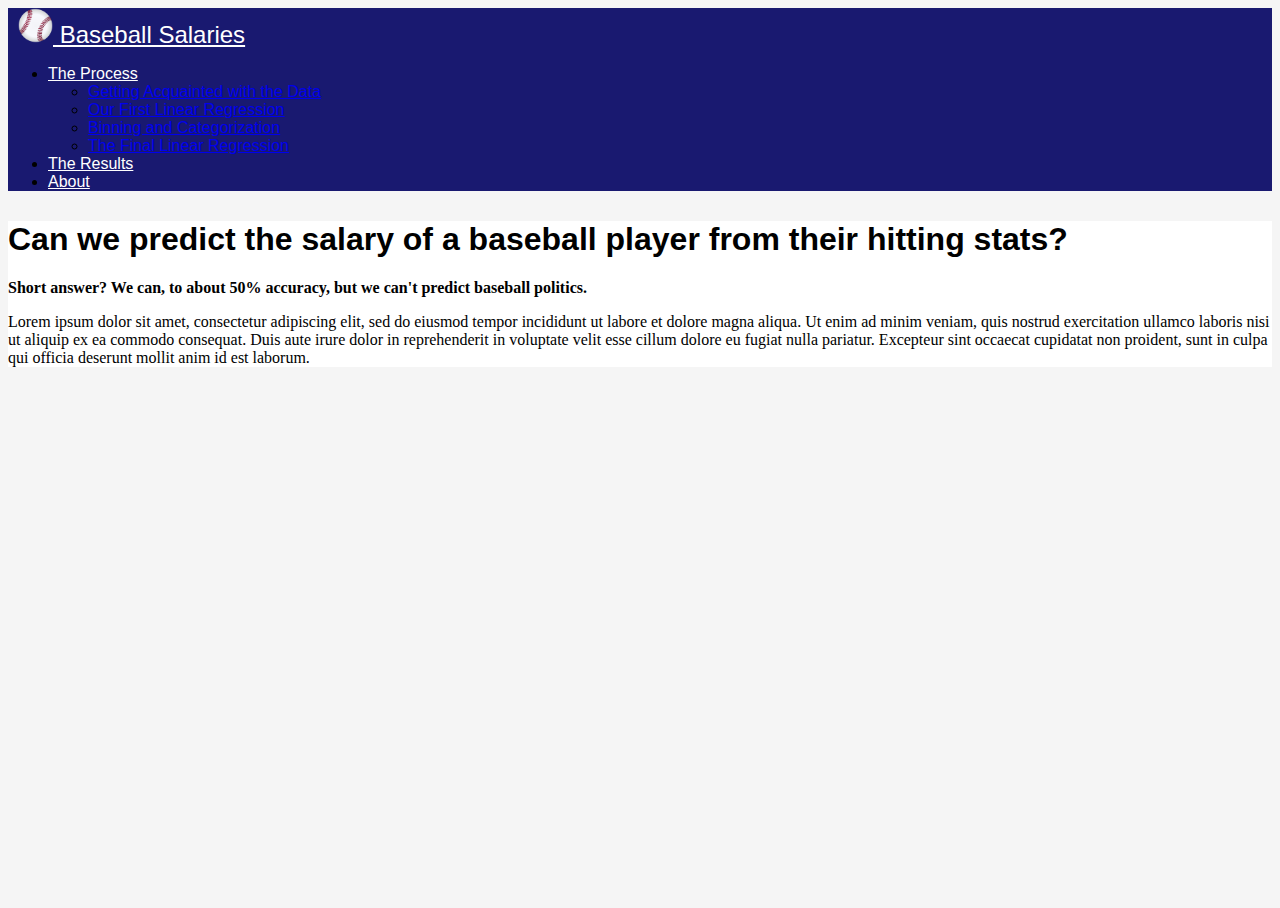
==== index.html @ 057a418a "Updated website pages" ====
<!DOCTYPE html>
<html lang="en">

<head>
    <meta charset="UTF-8">
    <title>Web Design Challenge</title>
    <!-- Set the viewport-->
    <meta name="viewport" content="width=device-width, initial-scale=1">
    <!-- Bootstrap stylesheet -->
    <link href="https://cdn.jsdelivr.net/npm/bootstrap@5.2.0/dist/css/bootstrap.min.css" rel="stylesheet" integrity="sha384-gH2yIJqKdNHPEq0n4Mqa/HGKIhSkIHeL5AyhkYV8i59U5AR6csBvApHHNl/vI1Bx" crossorigin="anonymous">
    <!-- my stylesheet  -->
    <link rel="stylesheet" href="static/css/stylesheet.css">
</head>
<body>
    <!-- navbar -->

      <nav class="navbar navbar-expand-lg">

        <a class="navbar-brand" href="#">
            <img src="static/images/baseball.png" width="35" height="35" alt="baseball">
            Baseball Salaries
        </a>

        <div class="collapse navbar-collapse" id="navbarSupportedContent">

            <ul class="navbar-nav me-auto mb-2 mb-lg-0">
            <li class="nav-item dropdown">
                <a class="nav-link dropdown-toggle" href="#" role="button" data-bs-toggle="dropdown" aria-expanded="false">The Process</a>
                <ul class="dropdown-menu">
                    <li><a class="dropdown-item" href="website_pages/data.html">Getting Acquainted with the Data</a></li>
                    <li><a class="dropdown-item" href="website_pages/linear_1.html">Our First Linear Regression</a></li>
                    <li><a class="dropdown-item" href="website_pages/categories.html">Binning and Categorization</a></li>
                    <li><a class="dropdown-item" href="website_pages/linear_2.html">The Final Linear Regression</a></li>
                </ul>
            </li>

            <li class="nav-item">
                <a class="nav-link" aria-current="page" href="website_pages/results.html">The Results</a>
            </li>

            <li class="nav-item">
                <a class="nav-link" href="website_pages/about.html">About</a>
            </li>
            </ul>
        </div>
    </nav>
    <!-- end navbar -->
    <div class="container">
    <div class="row top-buffer">
        <div class="col-12">
            <h1>Can we predict the salary of a baseball player from their hitting stats?</h1>
        </div>
    </div>
    <div class="row">
        <div class="col-12">
            <p>
                <b>Short answer? We can, to about 50% accuracy, but we can't predict baseball politics.</b>
            </p>
            <p>

            </p>
            <p>
                Lorem ipsum dolor sit amet, consectetur adipiscing elit, sed do eiusmod tempor incididunt ut labore et dolore magna aliqua. Ut enim ad minim veniam, quis nostrud exercitation ullamco laboris nisi ut aliquip ex ea commodo consequat. Duis aute irure dolor in reprehenderit in voluptate velit esse cillum dolore eu fugiat nulla pariatur. Excepteur sint occaecat cupidatat non proident, sunt in culpa qui officia deserunt mollit anim id est laborum.
            </p>
        </div>
    </div>
    <div class="row">
        <div class="col-2">
            <!-- padding -->
        </div>
        <div class="col-10">
            <!-- tableau viz -->
            <div class='tableauPlaceholder' id='viz1669770055080' style='position: relative'><noscript><a href='#'><img alt='Average Adjusted Salary, by League 1985 - 2016 ' src='https:&#47;&#47;public.tableau.com&#47;static&#47;images&#47;Ba&#47;BaseballSalaryAnalysis_16696684521540&#47;salarybyleague&#47;1_rss.png' style='border: none' /></a></noscript><object class='tableauViz'  style='display:none;'><param name='host_url' value='https%3A%2F%2Fpublic.tableau.com%2F' /> <param name='embed_code_version' value='3' /> <param name='site_root' value='' /><param name='name' value='BaseballSalaryAnalysis_16696684521540&#47;salarybyleague' /><param name='tabs' value='no' /><param name='toolbar' value='yes' /><param name='static_image' value='https:&#47;&#47;public.tableau.com&#47;static&#47;images&#47;Ba&#47;BaseballSalaryAnalysis_16696684521540&#47;salarybyleague&#47;1.png' /> <param name='animate_transition' value='yes' /><param name='display_static_image' value='yes' /><param name='display_spinner' value='yes' /><param name='display_overlay' value='yes' /><param name='display_count' value='yes' /><param name='language' value='en-US' /><param name='filter' value='publish=yes' /></object></div>                <script type='text/javascript'>                    var divElement = document.getElementById('viz1669770055080');                    var vizElement = divElement.getElementsByTagName('object')[0];                    vizElement.style.width='100%';vizElement.style.height=(divElement.offsetWidth*0.75)+'px';                    var scriptElement = document.createElement('script');                    scriptElement.src = 'https://public.tableau.com/javascripts/api/viz_v1.js';                    vizElement.parentNode.insertBefore(scriptElement, vizElement);                </script>
        </div>
    </div>
    </div>


    <script src="https://cdn.jsdelivr.net/npm/bootstrap@5.2.0/dist/js/bootstrap.bundle.min.js" integrity="sha384-A3rJD856KowSb7dwlZdYEkO39Gagi7vIsF0jrRAoQmDKKtQBHUuLZ9AsSv4jD4Xa" crossorigin="anonymous"></script>


</body>

</html>
---- static/css/stylesheet.css ----
h1{
    color: midnight;
    font-family: 'Gill Sans', 'Gill Sans MT', Calibri, 'Trebuchet MS', sans-serif;
}
h3{
    color: midnightblue;
    font-family: 'Gill Sans', 'Gill Sans MT', Calibri, 'Trebuchet MS', sans-serif;
}
body {
    background-color: whitesmoke;
    font-family: Gill Sans', 'Gill Sans MT', Calibri, 'Trebuchet MS', sans-serif;
}
#map{
    height: 100%;
}
body,
html {
  height: 100%;
}
.navbar-brand{
    color: white; 
    background-color: midnightblue;
    font-size:x-large;
    padding:10px;
}
.navbar-brand:hover{
    color:#FFA08F;
}
.navbar{
    background-color: midnightblue;
    font-family: 'Gill Sans', 'Gill Sans MT', Calibri, 'Trebuchet MS', sans-serif;
}
.nav-link{
    color:white;

}
.nav-link:hover {
    color: #FFA08F;
  }
.container{
    background-color: white;
}
.top-buffer{
    margin-top:30px;
}
.legend {
    line-height: 18px;
    color: #555;
    background-color: rgba(255, 255, 255, 0.6);
    margin: 10px;
}
.legend i {
    width: 18px;
    height: 18px;
    float: left;
    margin-right: 8px;
    margin-left: 10px;
    opacity: 0.75
}
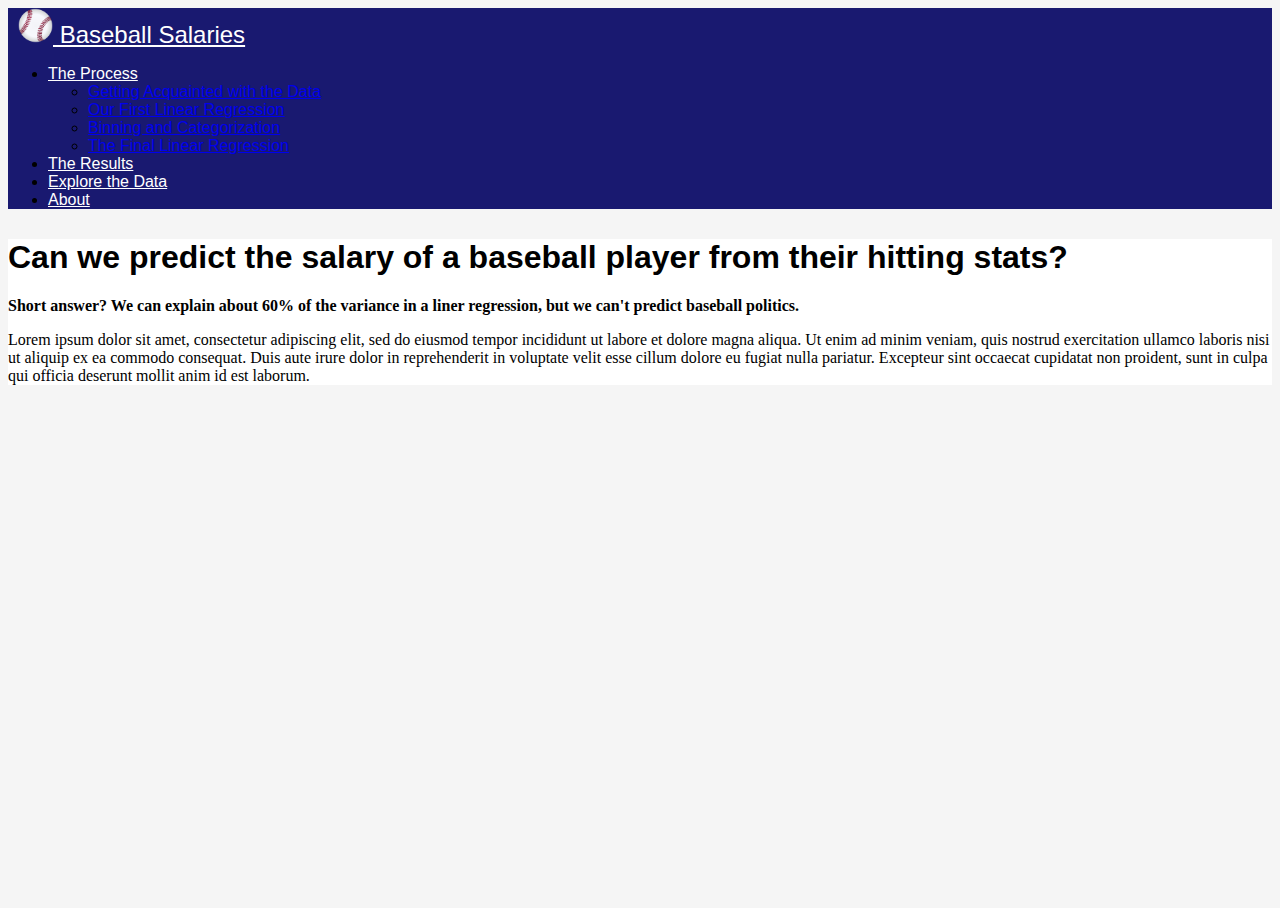
==== commit f5397b0e: "added text, placeholder image code, and page for data visualizations" ====
--- a/index.html
+++ b/index.html
@@ -3,7 +3,7 @@
 
 <head>
     <meta charset="UTF-8">
-    <title>Web Design Challenge</title>
+    <title>Baseball Salaries</title>
     <!-- Set the viewport-->
     <meta name="viewport" content="width=device-width, initial-scale=1">
     <!-- Bootstrap stylesheet -->
@@ -37,7 +37,9 @@
             <li class="nav-item">
                 <a class="nav-link" aria-current="page" href="website_pages/results.html">The Results</a>
             </li>
-
+            <li class="nav-item">
+                <a class="nav-link" aria-current="page" href="website_pages/visualizations.html">Explore the Data</a>
+            </li>
             <li class="nav-item">
                 <a class="nav-link" href="website_pages/about.html">About</a>
             </li>
@@ -54,7 +56,7 @@
     <div class="row">
         <div class="col-12">
             <p>
-                <b>Short answer? We can, to about 50% accuracy, but we can't predict baseball politics.</b>
+                <b>Short answer? We can explain about 60% of the variance in a liner regression, but we can't predict baseball politics.</b>
             </p>
             <p>
 
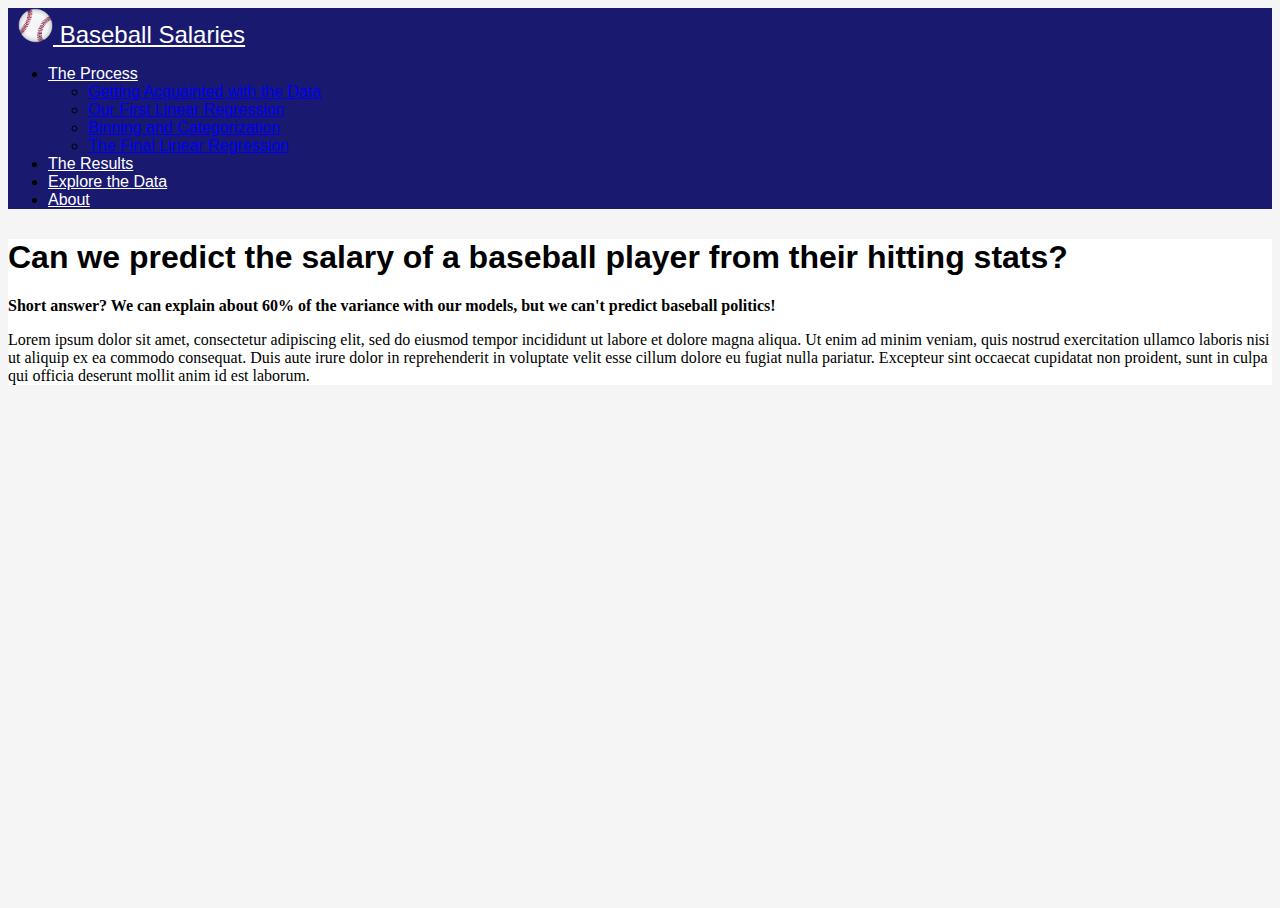
==== commit bd715090: "minor updates to homepage" ====
--- a/index.html
+++ b/index.html
@@ -3,7 +3,7 @@
 
 <head>
     <meta charset="UTF-8">
-    <title>Baseball Salaries</title>
+    <title>Web Design Challenge</title>
     <!-- Set the viewport-->
     <meta name="viewport" content="width=device-width, initial-scale=1">
     <!-- Bootstrap stylesheet -->
@@ -38,7 +38,7 @@
                 <a class="nav-link" aria-current="page" href="website_pages/results.html">The Results</a>
             </li>
             <li class="nav-item">
-                <a class="nav-link" aria-current="page" href="website_pages/visualizations.html">Explore the Data</a>
+                <a class="nav-link" aria-current="page" href="visualizations.html">Explore the Data</a>
             </li>
             <li class="nav-item">
                 <a class="nav-link" href="website_pages/about.html">About</a>
@@ -56,7 +56,7 @@
     <div class="row">
         <div class="col-12">
             <p>
-                <b>Short answer? We can explain about 60% of the variance in a liner regression, but we can't predict baseball politics.</b>
+                <b>Short answer? We can explain about 60% of the variance with our  models, but we can't predict baseball politics!</b>
             </p>
             <p>
 
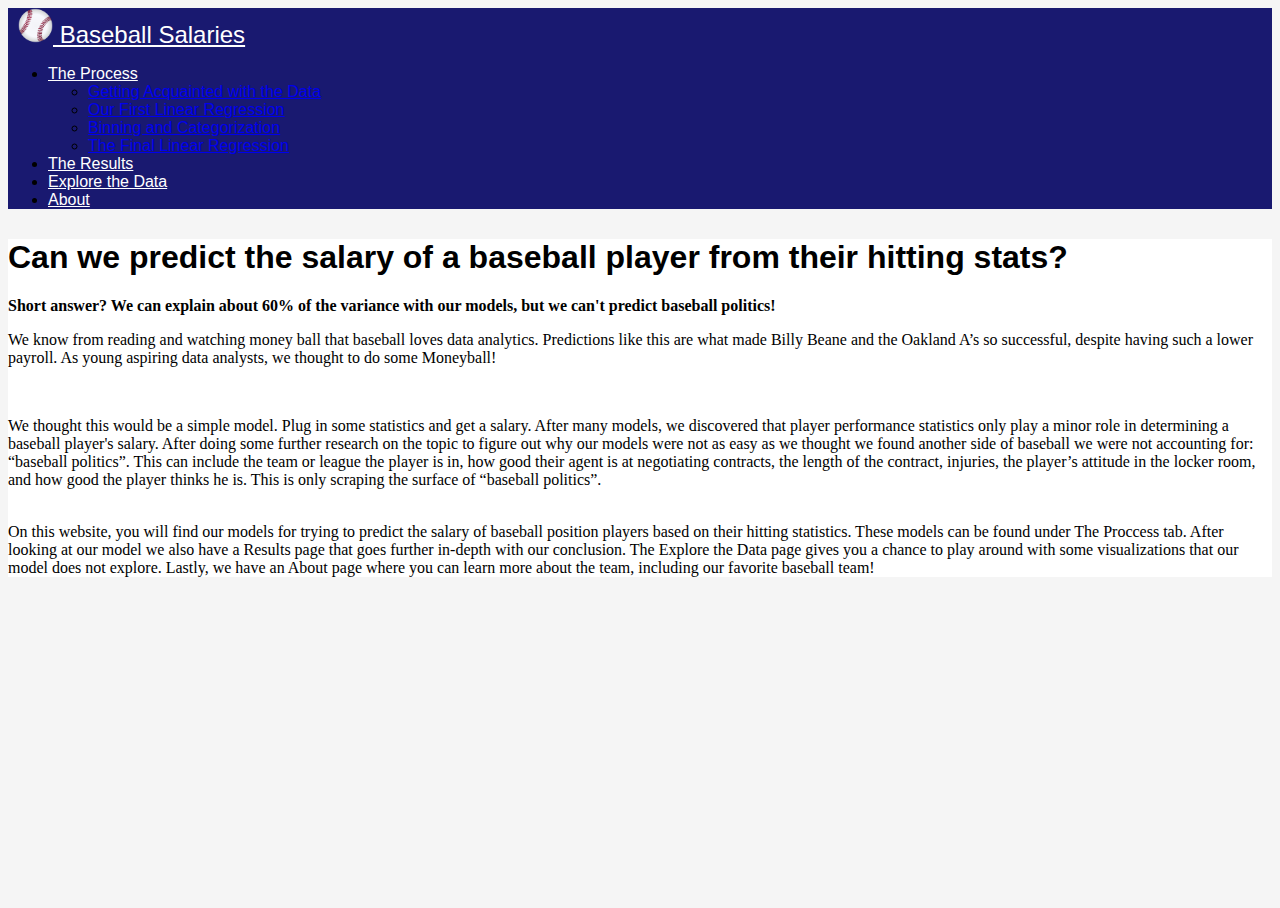
==== commit 9898f89a: "Added a summary to the index.html" ====
--- a/index.html
+++ b/index.html
@@ -3,7 +3,7 @@
 
 <head>
     <meta charset="UTF-8">
-    <title>Web Design Challenge</title>
+    <title>Baseball Salaries</title>
     <!-- Set the viewport-->
     <meta name="viewport" content="width=device-width, initial-scale=1">
     <!-- Bootstrap stylesheet -->
@@ -38,7 +38,7 @@
                 <a class="nav-link" aria-current="page" href="website_pages/results.html">The Results</a>
             </li>
             <li class="nav-item">
-                <a class="nav-link" aria-current="page" href="visualizations.html">Explore the Data</a>
+                <a class="nav-link" aria-current="page" href="website_pages/visualizations.html">Explore the Data</a>
             </li>
             <li class="nav-item">
                 <a class="nav-link" href="website_pages/about.html">About</a>
@@ -62,8 +62,27 @@
 
             </p>
             <p>
-                Lorem ipsum dolor sit amet, consectetur adipiscing elit, sed do eiusmod tempor incididunt ut labore et dolore magna aliqua. Ut enim ad minim veniam, quis nostrud exercitation ullamco laboris nisi ut aliquip ex ea commodo consequat. Duis aute irure dolor in reprehenderit in voluptate velit esse cillum dolore eu fugiat nulla pariatur. Excepteur sint occaecat cupidatat non proident, sunt in culpa qui officia deserunt mollit anim id est laborum.
+                We know from reading and watching money ball that baseball loves data analytics. Predictions like this are what made Billy Beane 
+                and the Oakland A’s so successful, despite having such a lower payroll. As young aspiring data analysts, we thought to do some 
+                Moneyball!
             </p>
+            <br>
+            <p>
+                We thought this would be a simple model. Plug in some statistics and get a salary. After many models, we discovered that player 
+                performance statistics only play a minor role in determining a baseball player's salary. After doing some further research on the 
+                topic to figure out why our models were not as easy as we thought we found another side of baseball we were not accounting for: 
+                “baseball politics”. This can include the team or league the player is in, how good their agent is at negotiating contracts, the 
+                length of the contract, injuries, the player’s attitude in the locker room, and how good the player thinks he is. This is only 
+                scraping the surface of “baseball politics”.
+            </p>
+            <br>
+            <pr>
+                On this website, you will find our models for trying to predict the salary of baseball position players based on their hitting 
+                statistics. These models can be found under The Proccess tab. After looking at our model we also have a Results page that goes 
+                further in-depth with our conclusion. The Explore the Data page gives you a chance to play around with some visualizations that 
+                our model does not explore. Lastly, we have an About page where you can learn more about the team, including our favorite 
+                baseball team!
+            </pr>
         </div>
     </div>
     <div class="row">
--- a/static/css/stylesheet.css
+++ b/static/css/stylesheet.css
@@ -6,12 +6,17 @@
     color: midnightblue;
     font-family: 'Gill Sans', 'Gill Sans MT', Calibri, 'Trebuchet MS', sans-serif;
 }
+h6{
+    margin: 10px;
+}
 body {
     background-color: whitesmoke;
     font-family: Gill Sans', 'Gill Sans MT', Calibri, 'Trebuchet MS', sans-serif;
 }
 #map{
-    height: 100%;
+    position: relative;
+    height: 600px;  
+    width: 100%;  
 }
 body,
 html {
@@ -56,4 +61,4 @@
     margin-right: 8px;
     margin-left: 10px;
     opacity: 0.75
-}+}
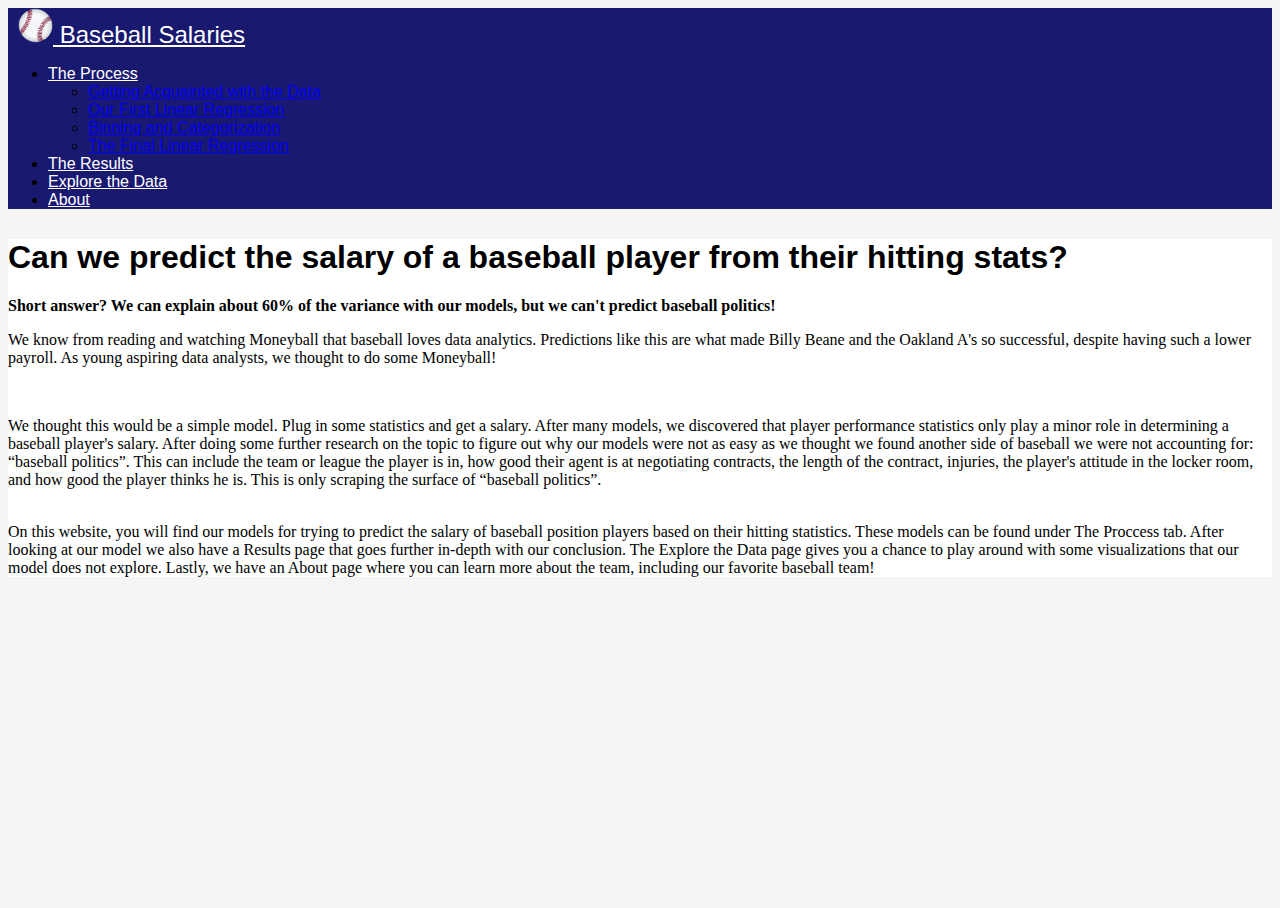
==== commit c6d48823: "fixed typos" ====
--- a/index.html
+++ b/index.html
@@ -62,8 +62,8 @@
 
             </p>
             <p>
-                We know from reading and watching money ball that baseball loves data analytics. Predictions like this are what made Billy Beane 
-                and the Oakland A’s so successful, despite having such a lower payroll. As young aspiring data analysts, we thought to do some 
+                We know from reading and watching Moneyball that baseball loves data analytics. Predictions like this are what made Billy Beane 
+                and the Oakland A's so successful, despite having such a lower payroll. As young aspiring data analysts, we thought to do some 
                 Moneyball!
             </p>
             <br>
@@ -72,7 +72,7 @@
                 performance statistics only play a minor role in determining a baseball player's salary. After doing some further research on the 
                 topic to figure out why our models were not as easy as we thought we found another side of baseball we were not accounting for: 
                 “baseball politics”. This can include the team or league the player is in, how good their agent is at negotiating contracts, the 
-                length of the contract, injuries, the player’s attitude in the locker room, and how good the player thinks he is. This is only 
+                length of the contract, injuries, the player's attitude in the locker room, and how good the player thinks he is. This is only 
                 scraping the surface of “baseball politics”.
             </p>
             <br>
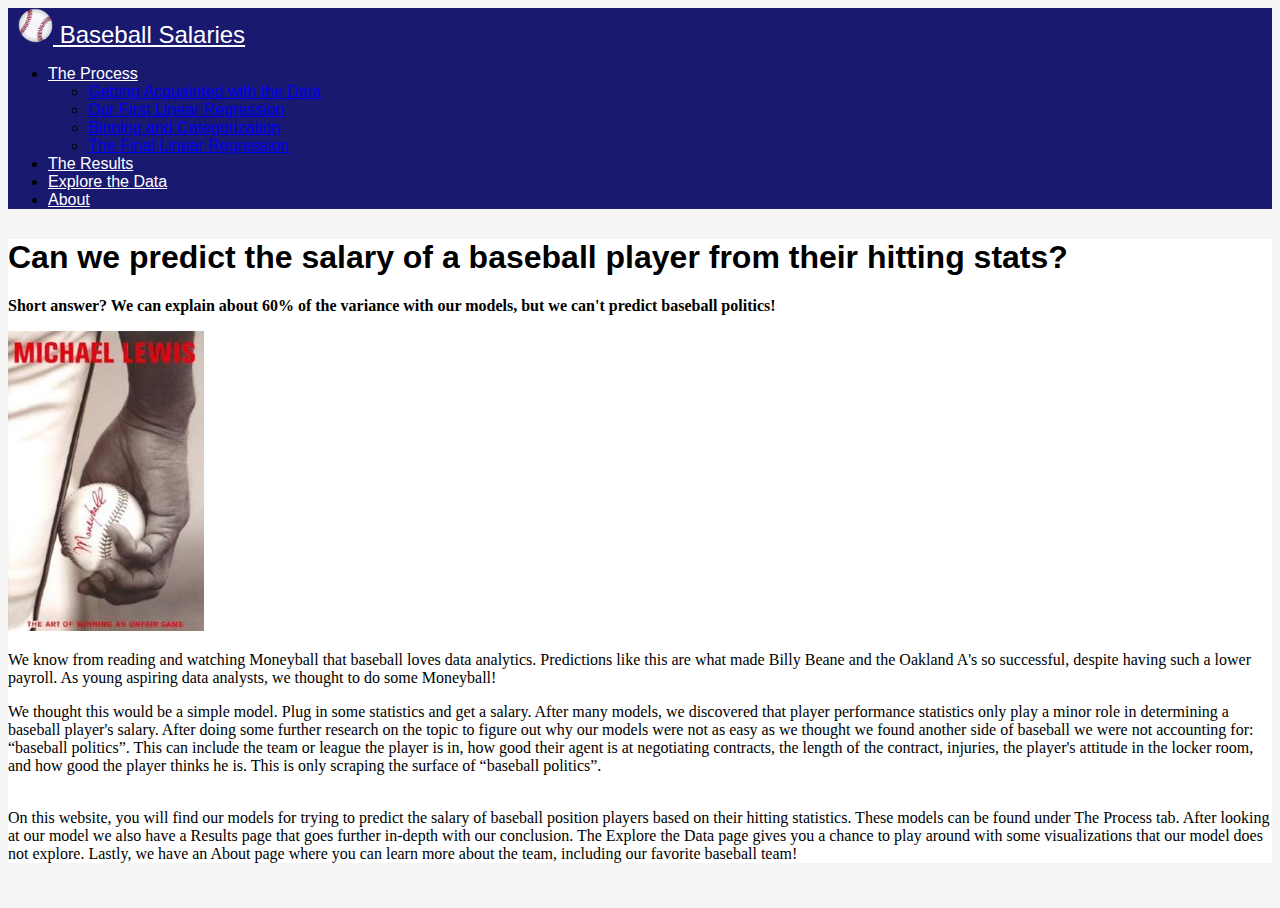
==== commit 1be91c3a: "added flair and fixed minor typos" ====
--- a/index.html
+++ b/index.html
@@ -58,15 +58,20 @@
             <p>
                 <b>Short answer? We can explain about 60% of the variance with our  models, but we can't predict baseball politics!</b>
             </p>
-            <p>
-
-            </p>
+        </div>
+    </div>
+    <div class="row">
+        <div class="col-2">
+            <img src="static/images/Moneyballsbn.jpg"  height="300px">
+        </div>
+        <div class="col-10">
+           
             <p>
                 We know from reading and watching Moneyball that baseball loves data analytics. Predictions like this are what made Billy Beane 
                 and the Oakland A's so successful, despite having such a lower payroll. As young aspiring data analysts, we thought to do some 
                 Moneyball!
             </p>
-            <br>
+            
             <p>
                 We thought this would be a simple model. Plug in some statistics and get a salary. After many models, we discovered that player 
                 performance statistics only play a minor role in determining a baseball player's salary. After doing some further research on the 
@@ -78,7 +83,7 @@
             <br>
             <pr>
                 On this website, you will find our models for trying to predict the salary of baseball position players based on their hitting 
-                statistics. These models can be found under The Proccess tab. After looking at our model we also have a Results page that goes 
+                statistics. These models can be found under The Process tab. After looking at our model we also have a Results page that goes 
                 further in-depth with our conclusion. The Explore the Data page gives you a chance to play around with some visualizations that 
                 our model does not explore. Lastly, we have an About page where you can learn more about the team, including our favorite 
                 baseball team!
--- a/static/css/stylesheet.css
+++ b/static/css/stylesheet.css
@@ -62,3 +62,8 @@
     margin-left: 10px;
     opacity: 0.75
 }
+.center {
+    display: block;
+    margin-left: auto;
+    margin-right: auto;
+  }